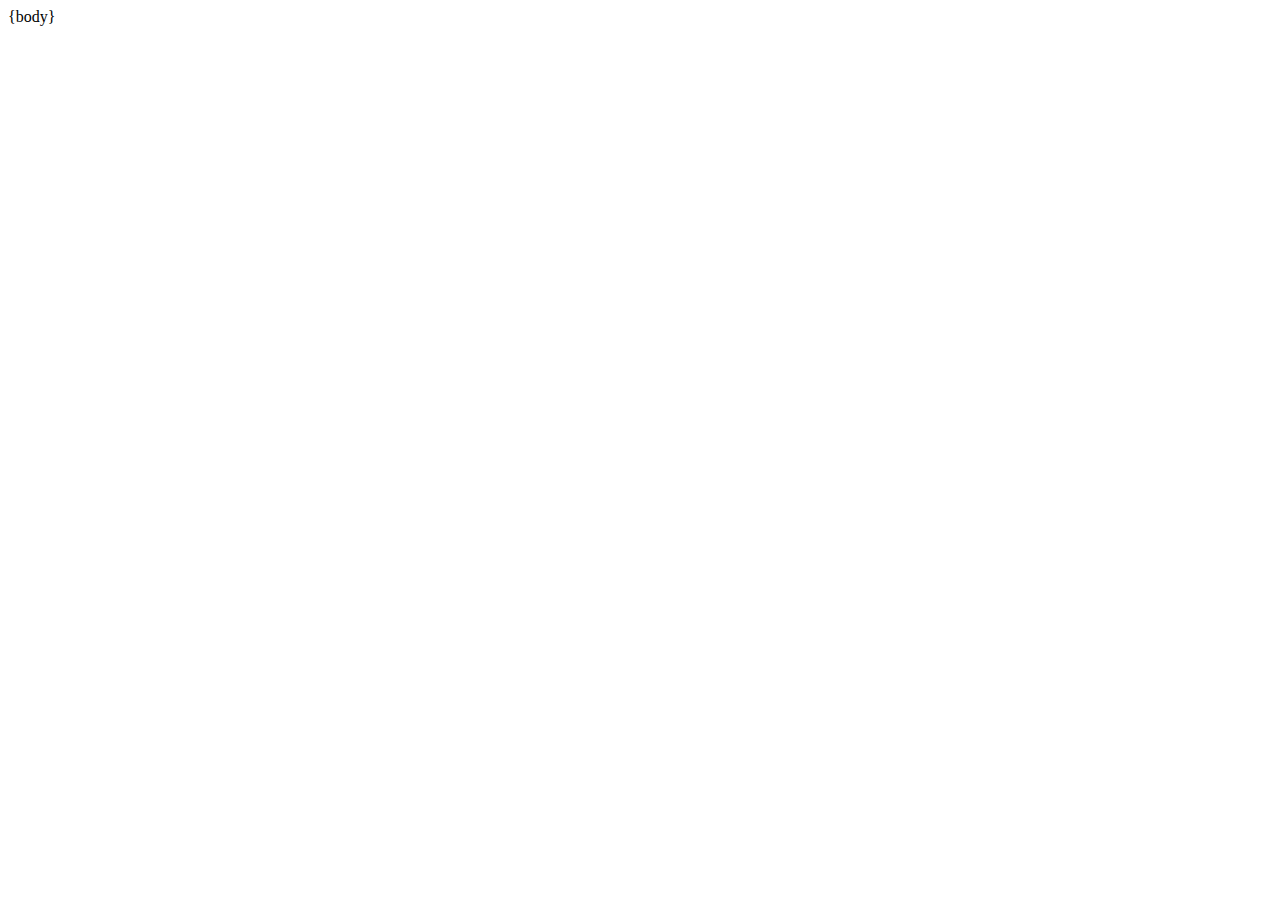
==== lib/src/main/resources/simplereportbuilder/template.html @ e3fcf91a "Adicionando estratégia de geração de arquivo HTML para relatórios." ====
<!DOCTYPE html>
<html lang="en">
  <head>
    <meta charset="UTF-8" />
    <meta http-equiv="X-UA-Compatible" content="ie=edge" />
    <meta name="viewport" content="width=device-width, initial-scale=1.0" />
    <title>{title}</title>
    <!-- <link rel="stylesheet" href="./style.css" />
    <link rel="icon" href="./favicon.ico" type="image/x-icon" /> -->
  </head>
  <body>{body}</body>
</html>
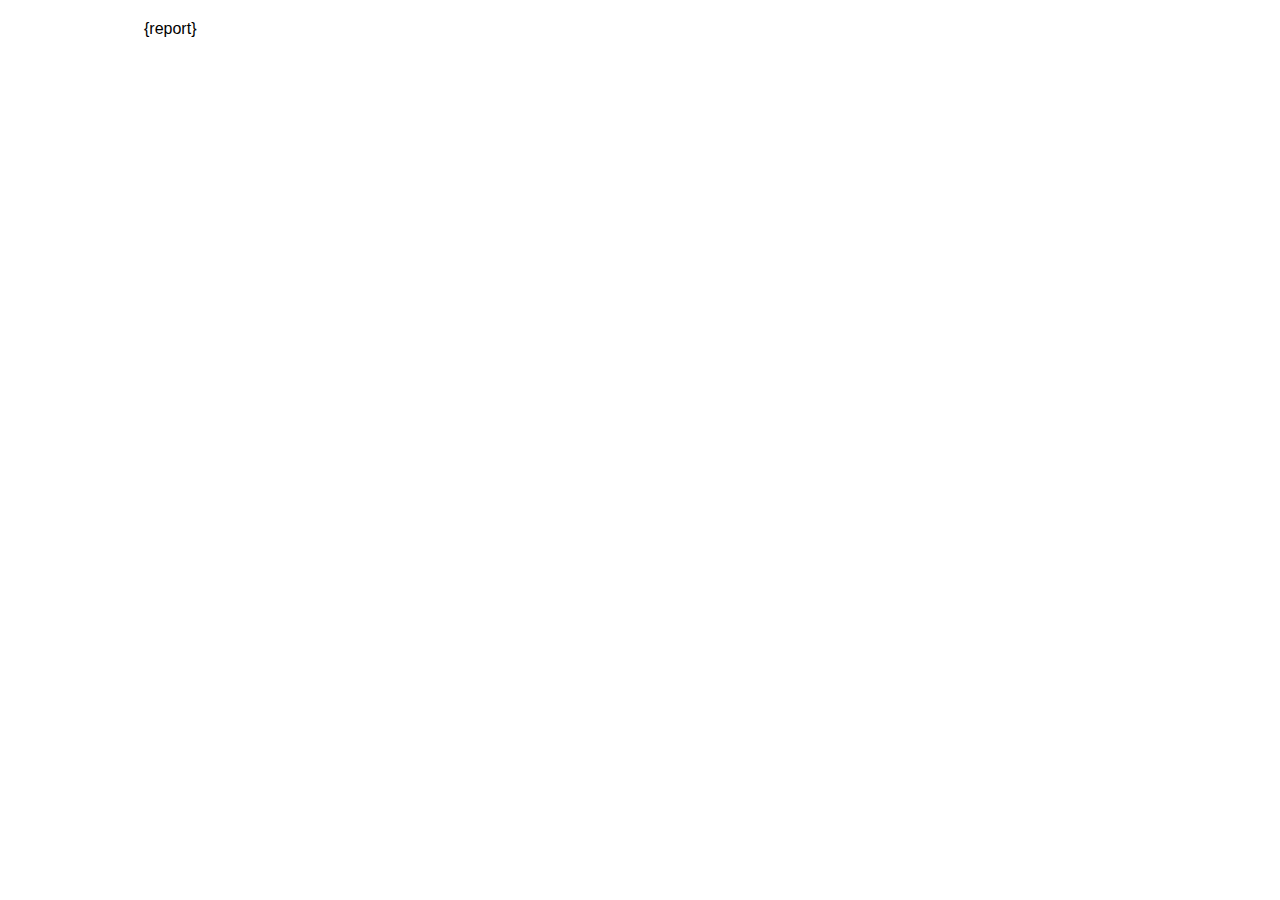
==== commit bbef3116: "Atualizando o modelo do template para o report builder." ====
--- a/lib/src/main/resources/simplereportbuilder/template.html
+++ b/lib/src/main/resources/simplereportbuilder/template.html
@@ -1,12 +1,23 @@
 <!DOCTYPE html>
 <html lang="en">
   <head>
-    <meta charset="UTF-8" />
-    <meta http-equiv="X-UA-Compatible" content="ie=edge" />
-    <meta name="viewport" content="width=device-width, initial-scale=1.0" />
+    <meta charset="UTF-8">
+    <meta name="viewport" content="width=device-width, initial-scale=1.0">
+    <meta http-equiv="X-UA-Compatible" content="ie=edge">
     <title>{title}</title>
-    <!-- <link rel="stylesheet" href="./style.css" />
-    <link rel="icon" href="./favicon.ico" type="image/x-icon" /> -->
+    <style>
+        body { font-family: Arial, sans-serif; margin: 20px; }
+        .report { width: 80%; margin: auto; }
+        .step { background-color: #f0f0f0; margin-bottom: 20px; padding: 10px; border-radius: 5px; }
+        .record { display: flex; justify-content: space-between; align-items: center; margin-bottom: 10px; }
+        .record img { max-width: 100px; max-height: 60px; }
+        .success { color: green; }
+        .fail { color: red; }
+    </style>
   </head>
-  <body>{body}</body>
+  <body>
+    <div class="report">
+      {report}
+    </div>
+  </body>
 </html>
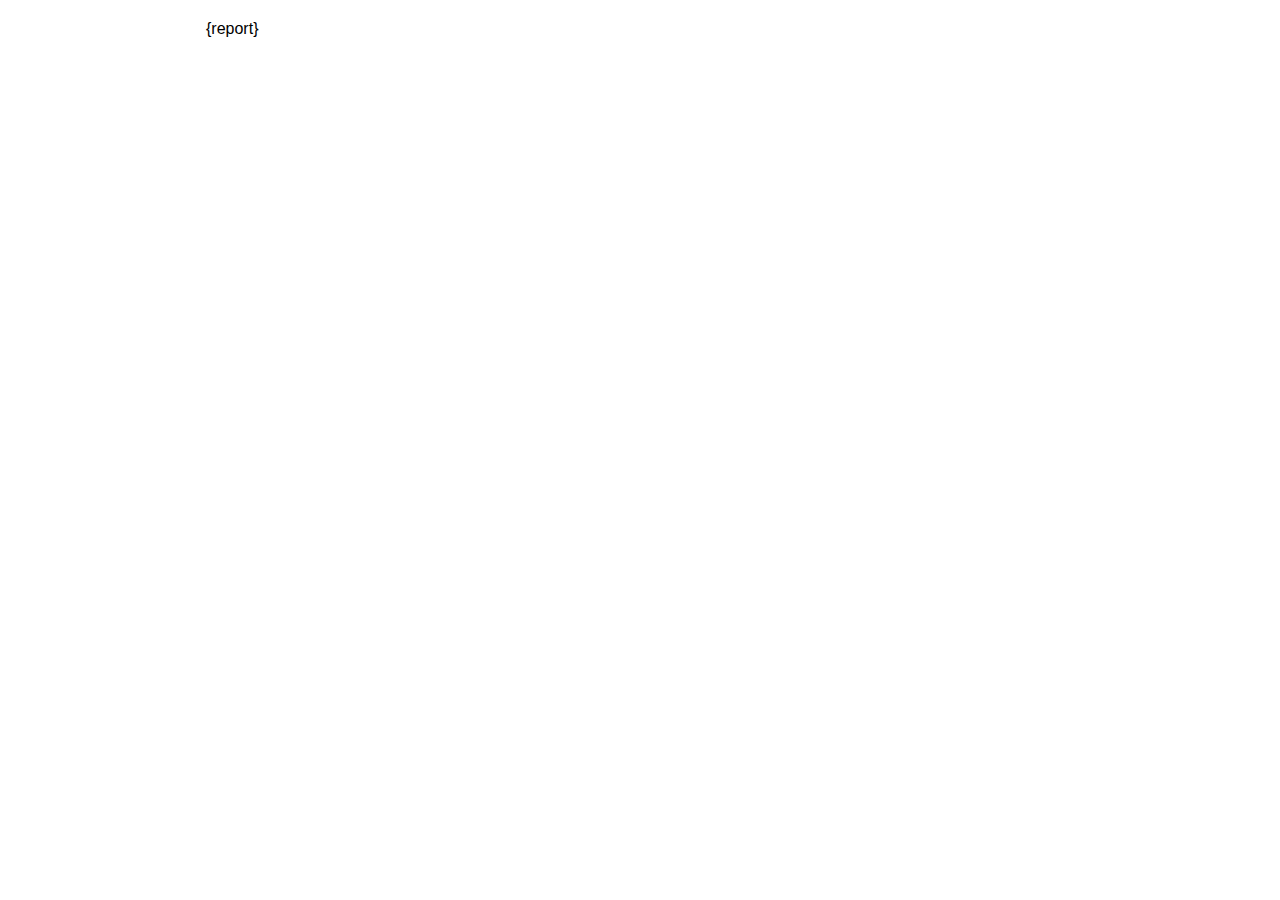
==== commit 89071c24: "Trocando o formato de feedback da aplicação principal, para usar uma modal da DOM ao invés de alerts" ====
--- a/lib/src/main/resources/simplereportbuilder/template.html
+++ b/lib/src/main/resources/simplereportbuilder/template.html
@@ -6,13 +6,16 @@
     <meta http-equiv="X-UA-Compatible" content="ie=edge">
     <title>{title}</title>
     <style>
-        body { font-family: Arial, sans-serif; margin: 20px; }
-        .report { width: 80%; margin: auto; }
+        body { font-family: "Gill Sans", sans-serif; margin: 20px; }
+        .report { width: 70%; margin: auto; }
         .step { background-color: #f0f0f0; margin-bottom: 20px; padding: 10px; border-radius: 5px; }
-        .record { display: flex; justify-content: space-between; align-items: center; margin-bottom: 10px; }
-        .record img { max-width: 100px; max-height: 60px; }
-        .success { color: green; }
-        .fail { color: red; }
+        .record { display: flex; align-items: center; margin-bottom: 10px; }
+        .record img {cursor: pointer; max-width: 100px; max-height: 60px; margin-top: 20px; margin-right: 12px; }
+        .record-details { flex-grow: 1; }
+        .record-details p { margin-bottom: 5px; }
+        .record-details .label { font-size: 11px; padding: 5px; border-radius: 14px; margin-left: -2px; }
+        .record-details .label.success { background-color: darkgreen; color: white; }
+        .record-details .label.fail { background-color: darkred; color: white; }
     </style>
   </head>
   <body>
